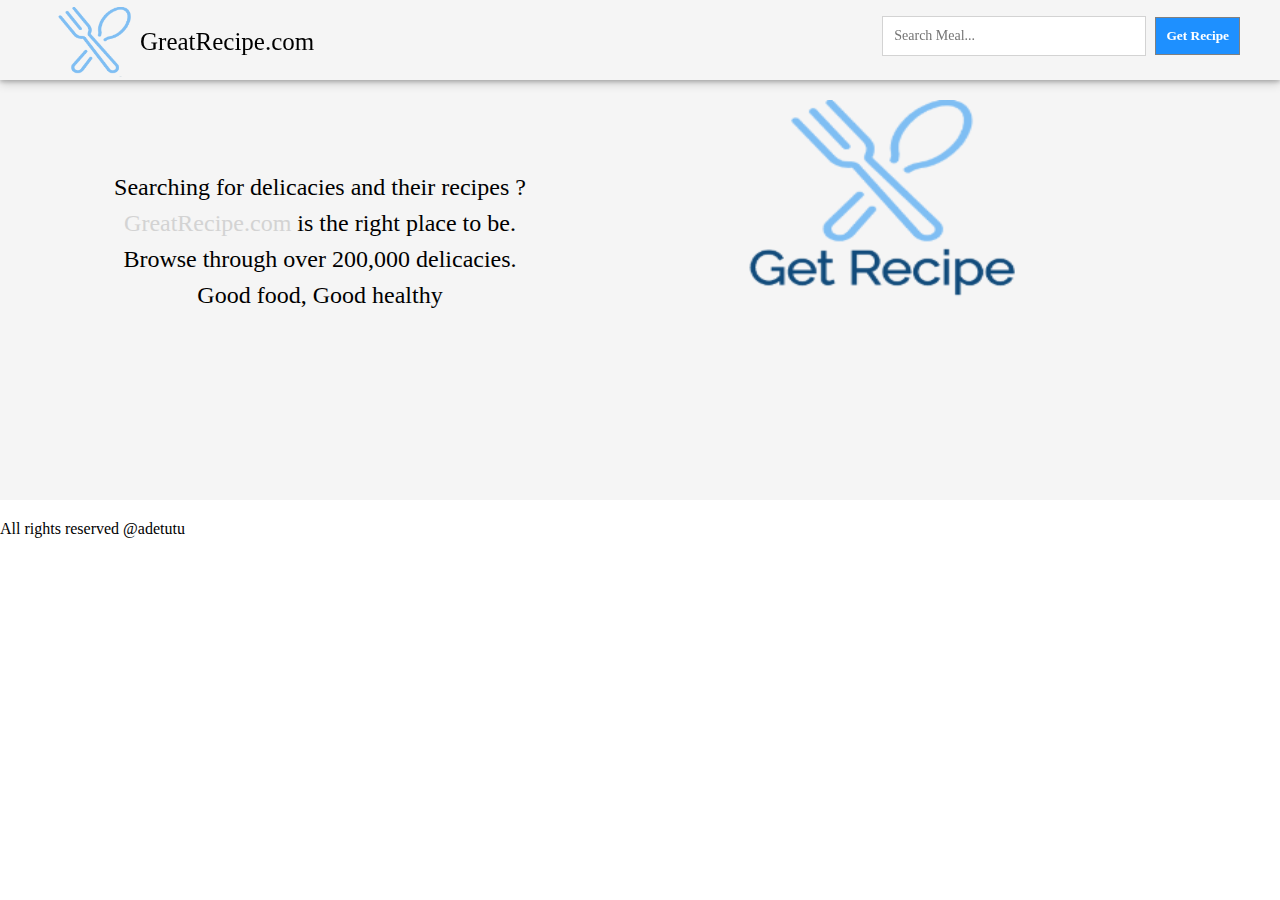
==== index.html @ 0933a5c5 "Initial Commit" ====
<!DOCTYPE html>
<html lang="en">
  <head>
    <meta charset="UTF-8" />
    <meta name="viewport" content="width=device-width, initial-scale=1.0" />
    <link rel="stylesheet" href="css/style.css" />
    <script src="js/searchMeal.js"></script>
    <title>Recipe generator</title>
  </head>
  
  <body>
    <header >
        <div class='header-main'>
            <div id='header-left-main'>
                <div class='title-container'>
                    <img src="myLogo_2.png" class="page-icon" width="90px" height="70px" alt="profile icon" />
                    <span class='page-title'> GreatRecipe.com </span>
                </div>
                
            </div>
            <div class='header-right-main'>
                <form class='searchForm'>
                    <input type='text' id="searchbox" placeholder="Search Meal..." >
                    <input type='submit' id='searchBtn' value='Get Recipe'>
                </form>
            </div>
        </div>
    </header>
    <section class='section-one'>
        <div class='left'>
            <p >
                Searching for delicacies and their recipes ? <br>
                <span style='color:lightgrey'>GreatRecipe.com</span> is the right place to be. <br>
                Browse through over 200,000 delicacies. <br>
                Good food, Good healthy <br>
            </p>
        </div>
        <div class='right'>
            <img src="myImage.png" width="450px" height="220px" alt="profile image" />
        </div>
    </section>

    <section class='section-two' id='section-2'> </section>

    <footer>
        <span > All rights reserved @adetutu</span>
    </footer>
  </body>

</html>
---- css/style.css ----
@font-face {
    font-family: Arvo; 
    src: url('arvo/arvo-regular.ttf');
}

*{  
    font-family: Arvo;
    padding: 0;
    margin: 0;
}

.header-main{
    width:100%;
    height: 80px;
    position: fixed;
    background: whitesmoke;
    box-shadow: 0 2px 4px 0 rgba(0, 0, 0, 0.2), 0 3px 10px 0 rgba(0, 0, 0, 0.19);
}

.header-right-main, .header-left-main{
    display: inline;
}

.header-left-main{
    float:left;
    height: 80px;
    width:49%;
}

.page-icon{
    float:left;
}

.page-title{
    float:right;
    font-size:25px;
    line-height: 70px;
}

.page-icon, .page-title{
    display:inline;
}

.title-container{
    display:inline;
    padding-top:7px;
    padding-left:50px;
    height: 100%;
    float:left;
}

.header-right-main{
    float: right;
    height: 70px;
    width:50%;
}
.searchForm{
    float: right;
    line-height: 70px;
    padding: 0 40px 0 5px;
}

.searchForm input[type='submit']{
    color: white;
    padding:10px;
    margin-left:5px;
    background: DodgerBlue;
    font-weight: bold;
    border: 1px solid grey;
}
.searchForm input[type='text']{
    width: 240px;
    padding: .7rem;
    font-size: 14px;
    border-radius: 0px;
    outline: none !important;
    border:1px solid lightgrey;
}

.searchForm input[type='text']:focus {
    border-radius: 0px;
    border:1px solid blue;
    box-shadow: 0 0 2px #719ECE;
}

.section-one .left{
    float:left;
    width: 50%;
    height: 210px;
    text-align: center;
    line-height: 280px;
}

.section-one .left p{
    line-height: 1.5;
    display: inline-block;
    vertical-align: middle;
    font-size: 24px;
    color: black;
}

.section-one .right{
    float: right;
    padding-right: 100px;
}

.section-one .left, .section-one .right{
    display: inline;
}

.section-one{
    background-color: whitesmoke;
    padding-top: 100px;
    min-height:400px;
    width: 100%;
}

.section-two{
    padding: 10px;
    // Todo
}

.section-two .recipe-container{
    display: flex;
    flex-flow: row-reverse wrap;
    justify-content: space-around;
    //box-shadow: 0 2px 4px 0 rgba(0, 0, 0, 0.2), 0 3px 10px 0 rgba(0, 0, 0, 0.19);
    margin-bottom: 10px;
    padding:10px;    
}

.section-two .recipe-container .left{
    flex: 3;
    padding: 0 20px;
    min-width: 0;
}

.section-two .recipe-container .right{
    flex: 1;
}

.section-two .recipe-container .left, 
.section-two .recipe-container .right{
}
.section-two .recipe-container .left .r-title{
    display: block;
    font-size: 25px;
    text-align: center;
    color: grey;
}

.section-two .recipe-container .left > .p-value{
    width: 80%;
    margin: auto;
    font-size: 14px;
    text-align: center;
    white-space: wrap;
    overflow: hidden;
}
.section-two .recipe-container .left > .r-size{
    font-size: 20px;
}
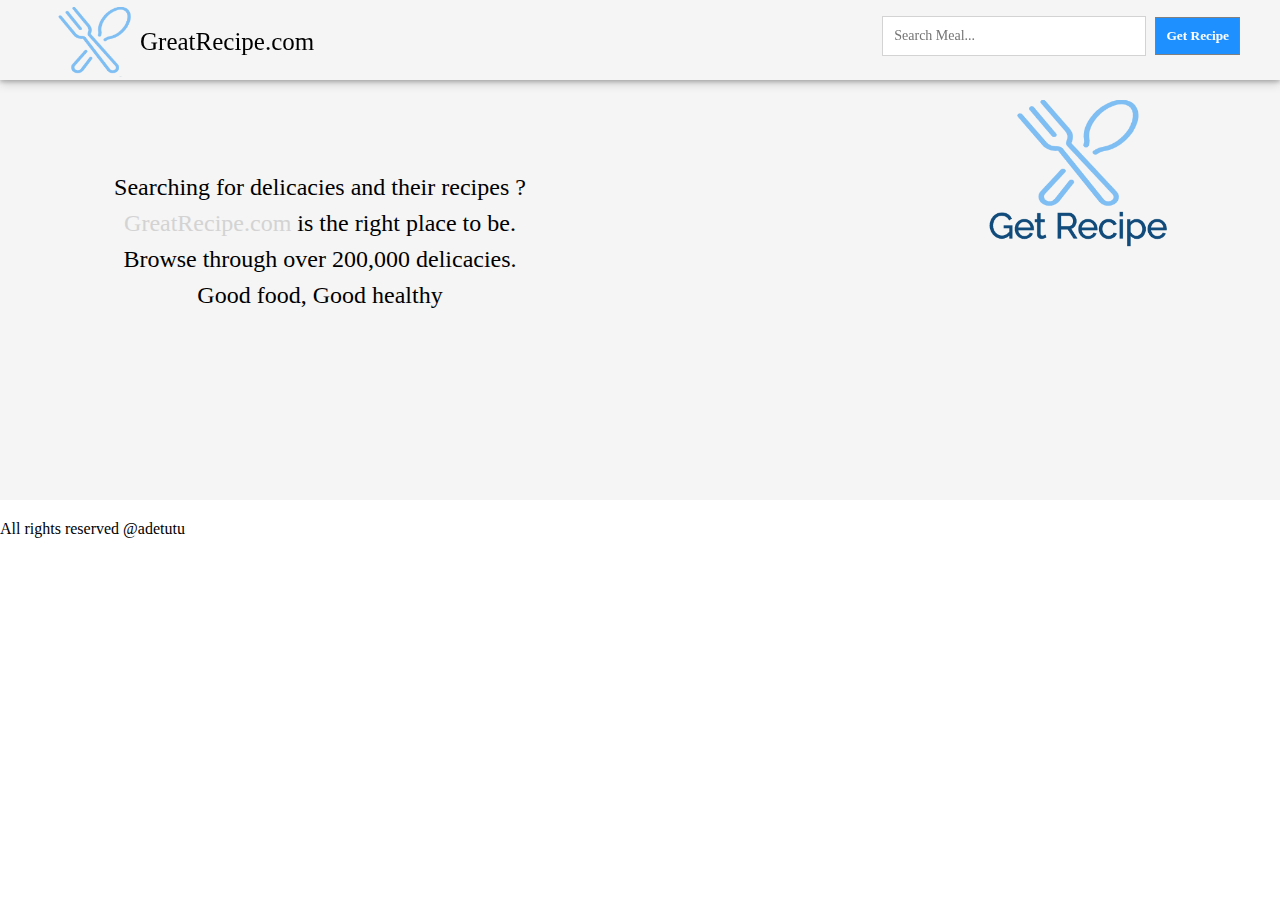
==== commit 0b7b1056: "m-updates" ====
--- a/index.html
+++ b/index.html
@@ -3,7 +3,9 @@
   <head>
     <meta charset="UTF-8" />
     <meta name="viewport" content="width=device-width, initial-scale=1.0" />
-    <link rel="stylesheet" href="css/style.css" />
+    <link rel="stylesheet" media="screen and (max-width: 850px) and (min-width: 450px)" href="css/style_850.css" />
+    <link rel="stylesheet" media="screen and (max-width: 450px)" href="css/style_450.css" />
+    <link rel="stylesheet" media="screen and (min-width: 850px)" href="css/style.css" />
     <script src="js/searchMeal.js"></script>
     <title>Recipe generator</title>
   </head>
@@ -11,16 +13,16 @@
   <body>
     <header >
         <div class='header-main'>
-            <div id='header-left-main'>
+            <div class='header-left-main'>
                 <div class='title-container'>
                     <img src="myLogo_2.png" class="page-icon" width="90px" height="70px" alt="profile icon" />
                     <span class='page-title'> GreatRecipe.com </span>
                 </div>
                 
             </div>
-            <div class='header-right-main'>
+            <div class='header-right-main' id='header-right-main-id'>
                 <form class='searchForm'>
-                    <input type='text' id="searchbox" placeholder="Search Meal..." >
+                    <input type='text' id="searchbox" value = 'Salad' placeholder="Search Meal..." autocorrect="off">
                     <input type='submit' id='searchBtn' value='Get Recipe'>
                 </form>
             </div>
@@ -36,14 +38,16 @@
             </p>
         </div>
         <div class='right'>
-            <img src="myImage.png" width="450px" height="220px" alt="profile image" />
+            <img src="myImage.png" alt="profile image" />
         </div>
     </section>
 
     <section class='section-two' id='section-2'> </section>
 
     <footer>
-        <span > All rights reserved @adetutu</span>
+        <div class='footer-main'> 
+            All rights reserved @adetutu
+        </div>
     </footer>
   </body>
 
--- a/css/style_850.css
+++ b/css/style_850.css
@@ -0,0 +1,5 @@
+.header-right-main, .header-left-main{
+    display: block;
+    width:100%;
+    background: blue;
+}--- a/css/style_450.css
+++ b/css/style_450.css
@@ -0,0 +1,151 @@
+@font-face {
+    font-family: Arvo; 
+    src: url('arvo/arvo-regular.ttf');
+}
+
+*{  
+    overflow-x: hidden;
+    font-family: Arvo;
+    padding: 0;
+    margin: 0;
+}
+
+.sticky {
+    position:fixed;
+    width: 100%;
+    top: 0;
+}
+
+.footer-main{
+    margin: auto;
+    height: 100px;
+    line-height: 100px;
+    text-align: center;
+    background: lightgrey;
+}
+
+.header-main{
+    width:100%;
+    background: whitesmoke;
+    box-shadow: 0 2px 4px 0 rgba(0, 0, 0, 0.2), 0 3px 10px 0 rgba(0, 0, 0, 0.19);
+}
+
+.header-right-main, .header-left-main{
+    display: block;
+}
+
+.page-icon{
+    display: none;
+}
+
+.page-title{
+    display:block;
+    font-size:25px;
+    line-height: 70px;
+    text-align: center;
+}
+
+.searchForm{
+    width: 100%;
+}
+
+.searchForm input{
+    margin: 2px auto;
+    display: block;
+    width: 95%;
+}
+
+.searchForm input[type='submit']{
+    color: white;
+    padding:10px 0;
+    background: DodgerBlue;
+    font-weight: bold;
+    border: 1px solid grey;
+}
+.searchForm input[type='text']{
+    padding: 15px 0;
+    font-size: 14px;
+    text-indent: 10px;
+    outline: none !important;
+    border:1px solid lightgrey;
+}
+
+.searchForm input[type='text']:focus {
+    border:1px solid blue;
+}
+
+.section-one{
+    width: 100%;
+    display: flex;
+    margin-bottom: 20px;
+    flex-flow: column-reverse wrap;
+}
+
+.section-one .left{
+    padding-top: 10px;
+}
+
+.section-one .left p{
+    margin: auto;
+    padding: 40px 0;
+    font-size: 18spx;
+    text-align: center;
+    white-space: wrap;
+    overflow: hidden;
+    background: whitesmoke;
+
+}
+
+.section-one .right {
+    padding-top: 50px;
+}
+
+.section-one .right > img {
+    width: 320px;
+    height: 250px;
+    margin: auto;
+    display: block;
+}
+
+.section-two{
+    padding: 10px;
+}
+
+.section-two .recipe-container{
+    display: flex;
+    flex-flow: column wrap;
+    justify-content: space-around;
+    margin-bottom: 10px;
+    padding:10px;    
+}
+
+
+.section-two .recipe-container .right img{
+    width: 95%;
+    height: 320px;
+    margin: auto;
+    display: block;
+}
+
+.section-two .recipe-container .right .r-title{
+    display: block;
+    font-size: 25px;
+    text-align: center;
+    color: grey;
+}
+
+.section-two .recipe-container .right .m-view-recipe{
+    width:95%;
+    color: navy;
+    display: block;
+    padding:15px 0;
+    margin: 5px auto;
+    font-weight: bold;
+    background: whitesmoke;
+    border: 1px solid lightgrey;
+
+}
+
+.section-two .recipe-container .left{
+    display: none;
+}--- a/css/style.css
+++ b/css/style.css
@@ -11,7 +11,6 @@
 
 .header-main{
     width:100%;
-    height: 80px;
     position: fixed;
     background: whitesmoke;
     box-shadow: 0 2px 4px 0 rgba(0, 0, 0, 0.2), 0 3px 10px 0 rgba(0, 0, 0, 0.19);
@@ -160,3 +159,8 @@
 .section-two .recipe-container .left > .r-size{
     font-size: 20px;
 }
+
+/* Use a media query to add a breakpoint at 850px: */
+@media screen and (max-width: 850px) {
+    
+}
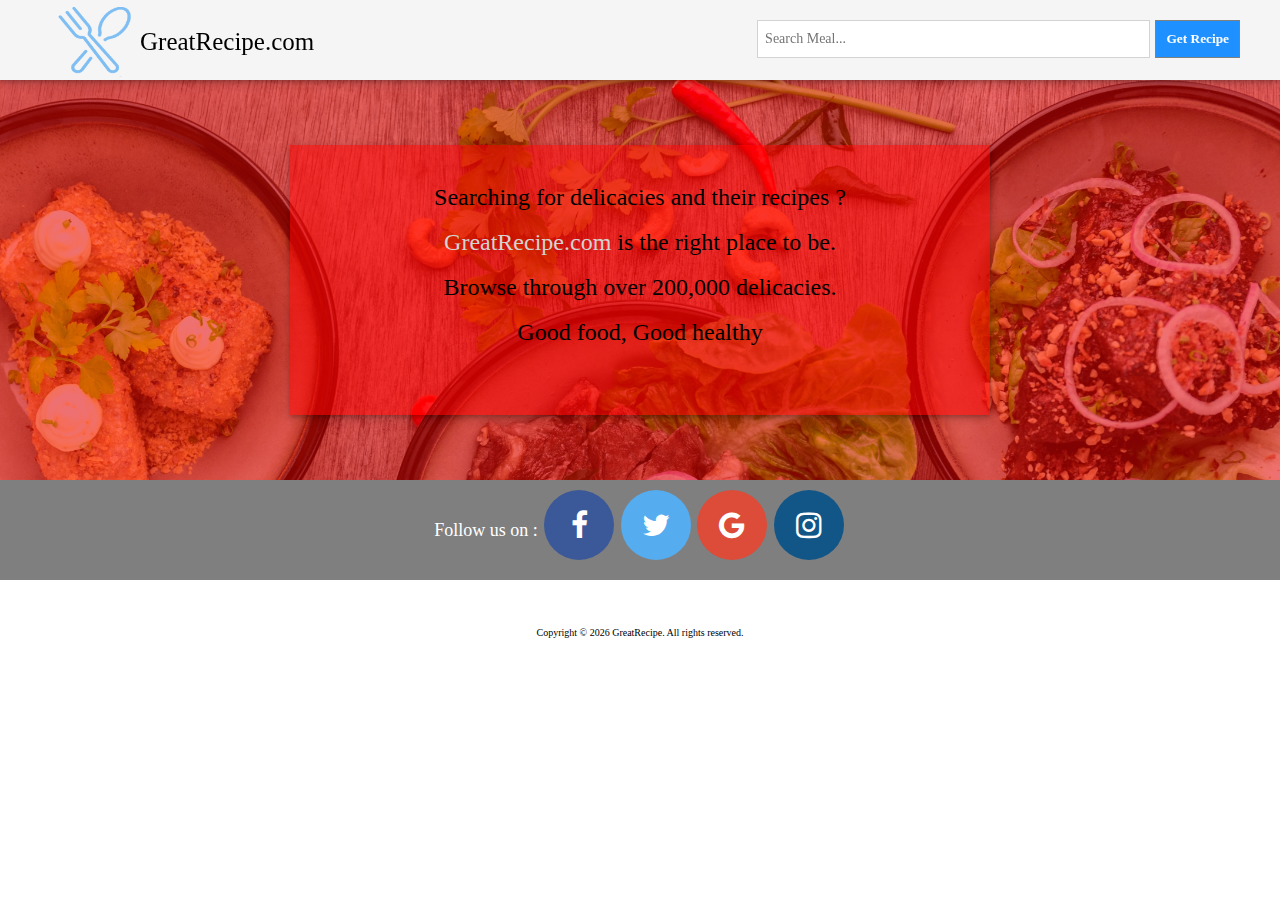
==== commit ec1e4d16: "Resposive" ====
--- a/index.html
+++ b/index.html
@@ -3,9 +3,10 @@
   <head>
     <meta charset="UTF-8" />
     <meta name="viewport" content="width=device-width, initial-scale=1.0" />
-    <link rel="stylesheet" media="screen and (max-width: 850px) and (min-width: 450px)" href="css/style_850.css" />
-    <link rel="stylesheet" media="screen and (max-width: 450px)" href="css/style_450.css" />
-    <link rel="stylesheet" media="screen and (min-width: 850px)" href="css/style.css" />
+    <link rel="stylesheet" href="https://cdnjs.cloudflare.com/ajax/libs/font-awesome/4.7.0/css/font-awesome.min.css">
+    <link rel="stylesheet" media="screen and (max-width: 1024px) and (min-width: 481px)" href="css/style_850.css" />
+    <link rel="stylesheet" media="screen and (max-width: 480px)" href="css/style_450.css" />
+    <link rel="stylesheet" media="screen and (min-width: 1025px)" href="css/style.css" />
     <script src="js/searchMeal.js"></script>
     <title>Recipe generator</title>
   </head>
@@ -22,8 +23,8 @@
             </div>
             <div class='header-right-main' id='header-right-main-id'>
                 <form class='searchForm'>
-                    <input type='text' id="searchbox" value = 'Salad' placeholder="Search Meal..." autocorrect="off">
-                    <input type='submit' id='searchBtn' value='Get Recipe'>
+                    <input type='text' id="searchbox" value = 'Salad' placeholder="Search Meal..." />
+                    <input type='submit' id='searchBtn' value='Get Recipe' />
                 </form>
             </div>
         </div>
@@ -37,16 +38,23 @@
                 Good food, Good healthy <br>
             </p>
         </div>
-        <div class='right'>
-            <img src="myImage.png" alt="profile image" />
-        </div>
     </section>
 
     <section class='section-two' id='section-2'> </section>
 
-    <footer>
-        <div class='footer-main'> 
-            All rights reserved @adetutu
+    <footer class='footer-main'>
+
+        <span style=''>
+            Follow us on : 
+        </span>
+
+        <a href="#" class="fa fa-facebook"></a>
+        <a href="#" class="fa fa-twitter"></a>
+        <a href="#" class="fa fa-google"></a>
+        <a href="#" class="fa fa-instagram"></a>
+
+        <div class='at-copy-right'> 
+            Copyright &copy; <script>document.write(new Date().getFullYear())</script> GreatRecipe. All rights reserved.
         </div>
     </footer>
   </body>
--- a/css/style_450.css
+++ b/css/style_450.css
@@ -12,16 +12,9 @@
 
 .sticky {
     position:fixed;
+    z-index: 1000;
     width: 100%;
     top: 0;
-}
-
-.footer-main{
-    margin: auto;
-    height: 100px;
-    line-height: 100px;
-    text-align: center;
-    background: lightgrey;
 }
 
 .header-main{
@@ -32,6 +25,7 @@
 
 .header-right-main, .header-left-main{
     display: block;
+    background: whitesmoke;
 }
 
 .page-icon{
@@ -57,10 +51,13 @@
 
 .searchForm input[type='submit']{
     color: white;
-    padding:10px 0;
+    font-weight: bold;
+    display: block;
+    padding:15px 0;
+    font-weight: bold;
     background: DodgerBlue;
-    font-weight: bold;
-    border: 1px solid grey;
+    border: 1px solid lightgrey;
+    
 }
 .searchForm input[type='text']{
     padding: 15px 0;
@@ -108,7 +105,7 @@
 }
 
 .section-two{
-    padding: 10px;
+    padding: 5px;
 }
 
 .section-two .recipe-container{
@@ -116,36 +113,154 @@
     flex-flow: column wrap;
     justify-content: space-around;
     margin-bottom: 10px;
-    padding:10px;    
-}
-
-
-.section-two .recipe-container .right img{
-    width: 95%;
+}
+
+
+.section-two .recipe-container .m-display{
+    color: white;
     height: 320px;
-    margin: auto;
-    display: block;
-}
-
-.section-two .recipe-container .right .r-title{
-    display: block;
-    font-size: 25px;
-    text-align: center;
-    color: grey;
-}
-
-.section-two .recipe-container .right .m-view-recipe{
-    width:95%;
-    color: navy;
+    position: relative
+}
+
+.section-two .recipe-container .m-display .r-title{
+    display: block;
+    font-size: 1.8rem;
+    text-align: center;
+    padding: 1.5rem 0;
+    
+}
+
+.section-two .recipe-container .m-display .m-view-recipe{
+    width:96%;
+    color: white;
     display: block;
     padding:15px 0;
-    margin: 5px auto;
-    font-weight: bold;
-    background: whitesmoke;
+    font-weight: bold;
+    background: DodgerBlue;
     border: 1px solid lightgrey;
-
+    position: absolute;
+    bottom: 2%;
+    left: 2%;
 }
 
 .section-two .recipe-container .left{
     display: none;
+}
+
+header.detail-header{
+    background: whitesmoke;
+    position: fixed;
+    height: 5.0rem;
+    width: 100%
+}
+
+header.detail-header .detail-title{
+    height: 5.0rem;
+    font-size: 1.4rem;
+    text-align: center;
+    line-height: 5.0rem;
+}
+
+.detail-recipe-container{
+    background: linear-gradient(rgba(0,0,0,0.7),rgba(0,0,0,0.7)),
+                            url("../_myImage.jpg") no-repeat fixed top;
+    background-size: cover;
+    padding-top: 6.0rem;
+    min-height:90vh;
+    width: 100%;
+}
+
+.detail-recipe-container .r-container{
+    width: 80%;
+    margin: auto;
+    color: white;
+}
+
+.detail-recipe-container .r-container h1,
+.detail-recipe-container .r-container p {
+    margin-bottom: 1.5rem;
+    text-align: center;
+}
+
+#u-tube-container{
+    display: flex;
+    padding: 1.0rem;
+    flex-flow: column-reverse wrap;
+}
+
+#u-tube-container .r-meta{
+    color: white;
+    display: flex;
+    flex-flow: column wrap;
+    margin-top: 2.0rem;
+    overflow: hidden;
+}
+
+#u-tube-container .r-meta h1{
+    text-align: center;
+    background: linear-gradient(rgba(0,0,0,0.5),rgba(0,0,0,0.5));
+}
+
+#u-tube-container .r-meta p{
+    padding: 20px 0 0 20px;
+    line-height: 2.8rem;
+}
+
+#u-tube-container .r-meta p span{
+    font-size: 1.2rem;
+    font-weight: bold;
+}
+
+#u-tube-container iframe{
+    display: block;
+    height: 250px;
+}
+
+.footer-main{
+    color: white;
+    padding: 20px;
+    height: auto;
+    overflow: hidden;
+    text-align: center;
+    background: rgba(0,0,0,0.5);
+}
+
+.footer-main span{
+    margin-bottom:10px;
+    display: block;
+    font-size:1.0rem; 
+}
+
+.footer-main .at-copy-right{
+    font-size:0.6rem; 
+}
+/* <!-- Style font awesome icons --> */
+.fa {
+  padding: 1.0rem;
+  font-size: 1.0rem;
+  width: 1.0rem;
+  text-align: center;
+  text-decoration: none;
+  border-radius: 50%;
+  margin:5px;
+}
+
+.fa-facebook {
+  background: #3B5998;
+  color: white;
+}
+
+.fa-twitter {
+  background: #55ACEE;
+  color: white;
+}
+
+.fa-google {
+  background: #dd4b39;
+  color: white;
+}
+
+.fa-instagram {
+  background: #125688;
+  color: white;
 }--- a/css/style.css
+++ b/css/style.css
@@ -9,21 +9,23 @@
     margin: 0;
 }
 
+html{
+    font-size: 62.5%;
+}
+
 .header-main{
     width:100%;
+    display:flex;
+    flex-flow: row wrap;
+    justify-content: space-between;
     position: fixed;
     background: whitesmoke;
     box-shadow: 0 2px 4px 0 rgba(0, 0, 0, 0.2), 0 3px 10px 0 rgba(0, 0, 0, 0.19);
 }
 
-.header-right-main, .header-left-main{
-    display: inline;
-}
-
 .header-left-main{
-    float:left;
+    flex-flow: 1;
     height: 80px;
-    width:49%;
 }
 
 .page-icon{
@@ -49,13 +51,16 @@
 }
 
 .header-right-main{
-    float: right;
+    flex-grow: 2;
     height: 70px;
-    width:50%;
+    
 }
 .searchForm{
-    float: right;
-    line-height: 70px;
+    width: 50%;
+    float:right;
+    margin-top: 20px;
+    display: flex;
+    flex-flow: row wrap;
     padding: 0 40px 0 5px;
 }
 
@@ -67,11 +72,11 @@
     font-weight: bold;
     border: 1px solid grey;
 }
+
 .searchForm input[type='text']{
-    width: 240px;
     padding: .7rem;
     font-size: 14px;
-    border-radius: 0px;
+    flex-grow: 1;
     outline: none !important;
     border:1px solid lightgrey;
 }
@@ -79,88 +84,227 @@
 .searchForm input[type='text']:focus {
     border-radius: 0px;
     border:1px solid blue;
-    box-shadow: 0 0 2px #719ECE;
+    box-shadow: 0 4px 2px #719ECE;
+}
+
+.section-one{
+    background: linear-gradient(rgba(255,0,0,0.5),rgba(255,0,0,0.5)),
+                            url("../_myImage.jpg") no-repeat center top;
+    background-size: cover;
+    display: flex;
+    justify-content: center;
+    align-items: center;
+    padding-top: 80px;
+    min-height:400px;
+    width: 100%;
 }
 
 .section-one .left{
-    float:left;
     width: 50%;
     height: 210px;
-    text-align: center;
-    line-height: 280px;
+    padding: 30px;
+    text-align: center;
+    background: linear-gradient(rgba(255,0,0,0.5),rgba(255,0,0,0.5));
+    box-shadow: 0 2px 4px 0 rgba(0, 0, 0, 0.2),
+                0 3px 10px 0 rgba(0, 0, 0, 0.19);
 }
 
 .section-one .left p{
-    line-height: 1.5;
-    display: inline-block;
-    vertical-align: middle;
+    line-height: 45px;
+    height: 210px;
     font-size: 24px;
     color: black;
 }
 
-.section-one .right{
-    float: right;
-    padding-right: 100px;
-}
-
-.section-one .left, .section-one .right{
-    display: inline;
-}
-
-.section-one{
-    background-color: whitesmoke;
-    padding-top: 100px;
-    min-height:400px;
+.recipe-container{
+    background: linear-gradient(rgba(0,0,0,0.5),rgba(0,0,0,0.5)),
+                            url("../_myImage.jpg") no-repeat center top;
+    background-size: cover;
+    display: flex;
+    flex-flow: column wrap;
+    justify-content: center;
+    align-items: center;
+    padding: 50px 0;
     width: 100%;
-}
-
-.section-two{
-    padding: 10px;
-    // Todo
-}
-
-.section-two .recipe-container{
-    display: flex;
-    flex-flow: row-reverse wrap;
-    justify-content: space-around;
-    //box-shadow: 0 2px 4px 0 rgba(0, 0, 0, 0.2), 0 3px 10px 0 rgba(0, 0, 0, 0.19);
-    margin-bottom: 10px;
-    padding:10px;    
-}
-
-.section-two .recipe-container .left{
-    flex: 3;
-    padding: 0 20px;
-    min-width: 0;
-}
-
-.section-two .recipe-container .right{
-    flex: 1;
-}
-
-.section-two .recipe-container .left, 
-.section-two .recipe-container .right{
-}
-.section-two .recipe-container .left .r-title{
-    display: block;
-    font-size: 25px;
-    text-align: center;
-    color: grey;
-}
-
-.section-two .recipe-container .left > .p-value{
+
+}
+
+.recipe-container > .m-display{
+    display: none;
+}
+
+.recipe-container .left {
+    width: 50%;
+    text-align: center;
+    padding: 30px 30px 0 30px;
+    background: linear-gradient(rgba(255,0,0,0.5),rgba(255,0,0,0.5));
+    box-shadow: 0 2px 4px 0 rgba(0, 0, 0, 0.2),
+                0 3px 10px 0 rgba(0, 0, 0, 0.19);
+
+}
+
+.section-two .recipe-container .left > .r-value{
+    overflow: hidden;
+    background: whitesmoke;
+    border: 1px solid lightgrey;
+}
+
+.section-two .recipe-container .left > .r-value div{ 
     width: 80%;
     margin: auto;
-    font-size: 14px;
-    text-align: center;
-    white-space: wrap;
+}
+
+
+.section-two .recipe-container .left > .r-value div button { 
+    width: 50%;
+    color: white;
+    margin-top: 30px;
+    padding: 10px;
+    font-weight: bold;
+    background: blue;
+    border: 1px solid lightgrey;
+}
+
+.section-two .recipe-container .left > .r-value div p { 
+    font-size: 1.4rem;
+    text-overflow: ellipsis;
+    /* Required for text-overflow to do anything */
+    white-space: nowrap;
     overflow: hidden;
 }
-.section-two .recipe-container .left > .r-size{
-    font-size: 20px;
-}
-
-/* Use a media query to add a breakpoint at 850px: */
-@media screen and (max-width: 850px) {
-    
-}
+
+.section-two .recipe-container .left > .r-value .r-title{
+    font-size: 1.8rem;
+    display: block;
+    text-align: center;
+    margin: 2.5rem 0;
+    color: grey;
+}
+
+.section-two .recipe-container .left > .r-value .u-tube{
+    color: grey;
+    display: block;
+    text-align: center;
+    font-size: 1rem;
+    margin: 2.5rem;
+}
+
+header.detail-header{
+    background: whitesmoke;
+    position: fixed;
+    height: 8.0rem;
+    width: 100%
+}
+
+header.detail-header .detail-title{
+    height: 8.0rem;
+    text-align: center;
+    line-height: 8.0rem;
+}
+
+.detail-recipe-container{
+    background: linear-gradient(rgba(0,0,0,0.7),rgba(0,0,0,0.7)),
+                            url("../_myImage.jpg") no-repeat fixed top;
+    background-size: cover;
+    padding-top: 80px;
+    min-height:90vh;
+    width: 100%;
+}
+
+.detail-recipe-container .r-container{
+    width: 80%;
+    margin: auto;
+    color: white;
+    font-size: 1.4rem;
+}
+
+.detail-recipe-container .r-container h1,
+.detail-recipe-container .r-container p {
+    text-align: center;
+}
+
+#u-tube-container{
+    margin:1.0rem;
+    display: flex;
+    flex-flow: row-reverse wrap;
+}
+
+#u-tube-container .r-meta{
+    width: 400px;
+    color: white;
+    display: flex;
+    flex-flow: column wrap;
+    margin-left: 1.0rem;
+    overflow: hidden;
+    background: linear-gradient(rgba(255,0,0,0.5),rgba(255,0,0,0.5));
+}
+
+#u-tube-container .r-meta h1{
+    width: 100%;
+    padding: 20px 0;
+    text-align: center;
+    background: linear-gradient(rgba(0,0,0,0.7),rgba(0,0,0,0.7));
+}
+
+#u-tube-container .r-meta p{
+    padding: 20px 0 0 20px;
+    font-size: 1.4rem;
+    line-height: 2.8rem;
+}
+
+#u-tube-container .r-meta p span{
+    font-size: 2.0rem;
+    font-weight: bold;
+}
+
+#u-tube-container iframe{
+    width: 55.0rem;
+    height: 35.0rem;
+}
+
+.footer-main{
+    margin: auto;
+    height: 100px;
+    line-height: 100px;
+    text-align: center;
+    background: rgba(0,0,0,0.5);
+}
+
+.footer-main span{
+    font-size:1.8rem; 
+    color: white;
+}
+/* <!-- Style font awesome icons --> */
+.fa {
+  padding: 20px;
+  font-size: 30px;
+  width: 30px;
+  text-align: center;
+  text-decoration: none;
+  margin: 5px 2px;
+  border-radius: 50%;
+}
+
+.fa:hover {
+    opacity: 0.7;
+}
+
+.fa-facebook {
+  background: #3B5998;
+  color: white;
+}
+
+.fa-twitter {
+  background: #55ACEE;
+  color: white;
+}
+
+.fa-google {
+  background: #dd4b39;
+  color: white;
+}
+
+.fa-instagram {
+  background: #125688;
+  color: white;
+}